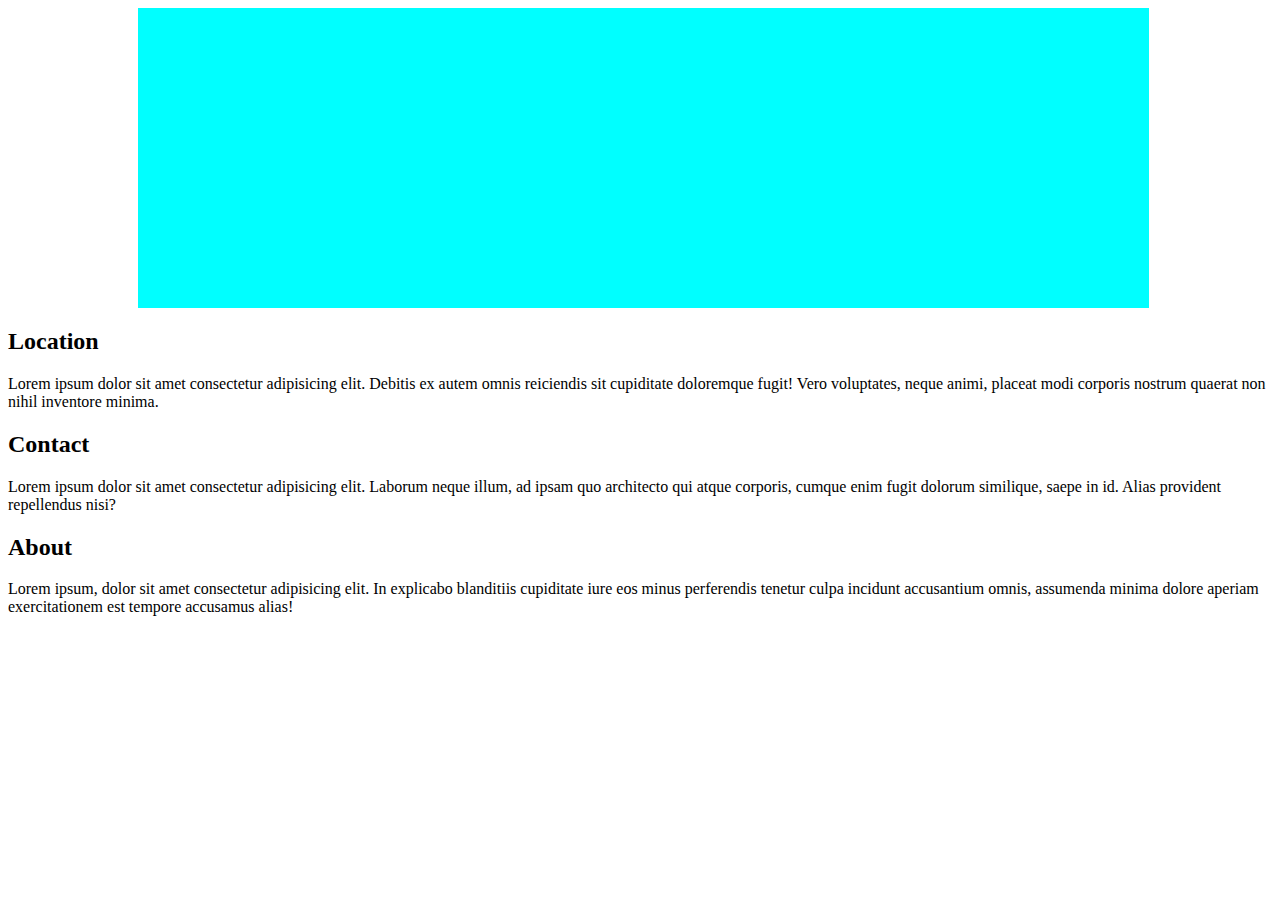
==== Pg1.html @ 75a3b42a "Nav bar Update" ====
<!DOCTYPE html>
<html lang="en">

<head>
    <meta http-equiv="content-type" content="text/html; charset=utf-8" />
    <link rel="stylesheet" href="./style.css">
    <script src="index.js" defer></script>
    <title></title>
</head>
<body>
    <section id="main-container">
        <img id="img" src="" alt="">
        <h3 id="abt"></h3>
        <p class="text"></p>
    </section>
<div class="pg2">
<h2>Location</h2>
<p>Lorem ipsum dolor sit amet consectetur adipisicing elit. Debitis ex autem omnis reiciendis sit cupiditate doloremque fugit! Vero voluptates, neque animi, placeat modi corporis nostrum quaerat non nihil inventore minima.</p>
</div>
<div class="pg2">
<h2>Contact</h2>
<p>Lorem ipsum dolor sit amet consectetur adipisicing elit. Laborum neque illum, ad ipsam quo architecto qui atque corporis, cumque enim fugit dolorum similique, saepe in id. Alias provident repellendus nisi?</p>
</div>
<div class="pg2">
<h2>About</h2>
<p>Lorem ipsum, dolor sit amet consectetur adipisicing elit. In explicabo blanditiis cupiditate iure eos minus perferendis tenetur culpa incidunt accusantium omnis, assumenda minima dolore aperiam exercitationem est tempore accusamus alias!</p>
</div>
</body>
---- style.css ----
#main-container{
    background-color: aqua;
    position: relative; height: 300px; width:80% ; left: 130px;
    margin-top: px;

}
#second-container{
    background-color:brown;
    align-content: center;
    position: relative; height: 600px; width:70% ; left: 190px;
    margin-top: 120px;

}
#third-container{
    background-color: blue;
    position: relative; height: 600px; width:70% ; left: 190px;
    margin-top: 120px;

}
.title2 {
    background-color: blueviolet;
    position: relative; height: 300px;
}

.nav {
    height: 100vh;
    width: 100%;
}
nav{
    display: flex;
    justify-content: space-between;
    padding-top: 20px;
    padding-left: 10%;
    padding-right: 10%;
}
nav ul li {
    list-style: none;
    display: inline-block; 
    padding: 10px 20px;
}
nav ul li a{
text-decoration: none;
font-weight:bold;
}
nav ul li a:hover{
    color: burlywood;
    
}
.d1 {
    background-color: black;
    width: 25%;
    height: 300px;
}
.d2 {
    background-color: black;
   position: relative; width: 25%; height: 300px; left: 220px; bottom: 300px;
   
}
.d3 {
    background-color: gold;
    position: relative; width: 25%; height: 300px; left: 440px; bottom: 600px;
}
.d4 {
    background-color: black;
    position: relative; width: 25.4%; height: 300px; left: 660px; bottom: 900px;
}
.abt {
    text-align: center;
    font-weight: bold;
}
div.pg2 h2 p{
text-align: center;

}
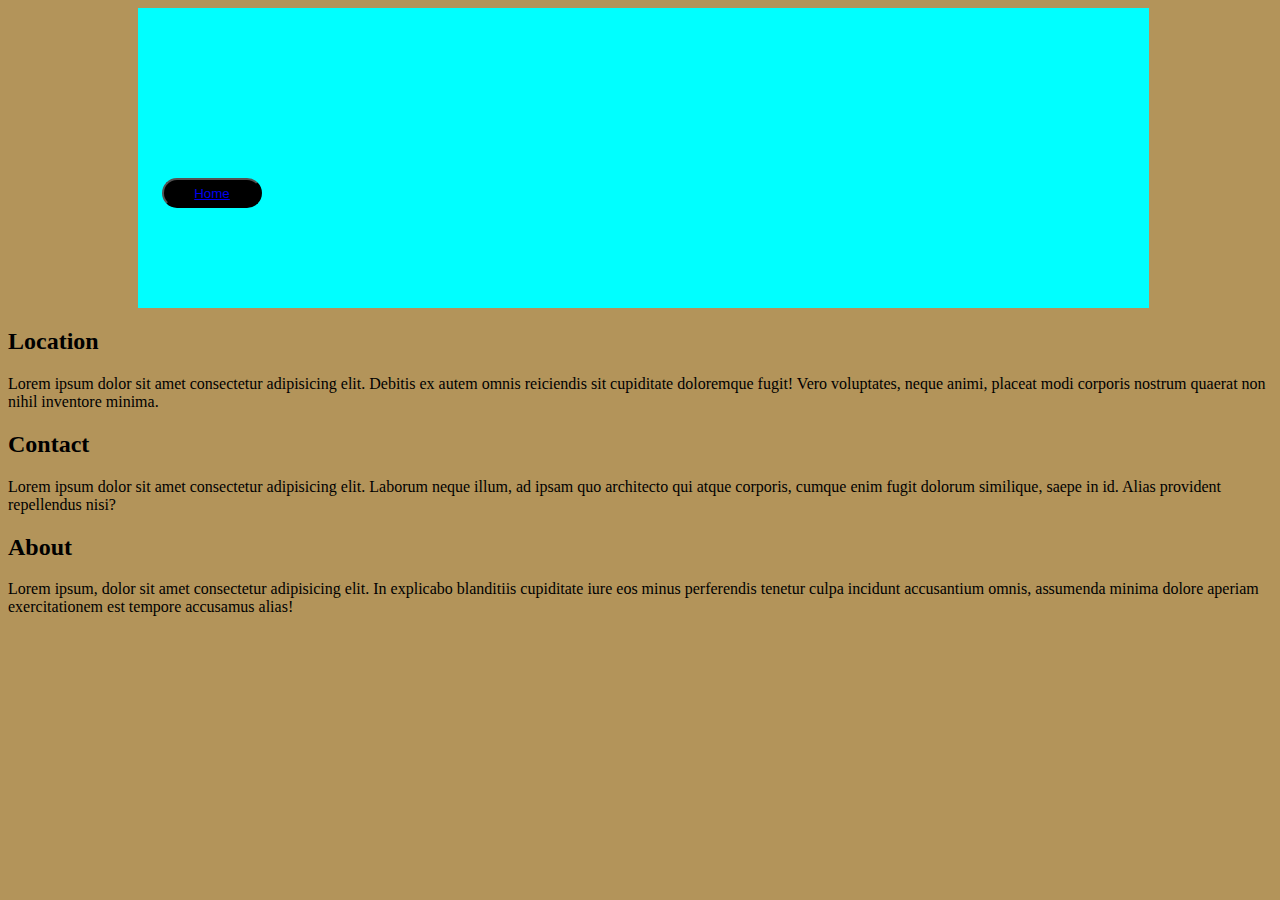
==== commit 04cb9e1e: "Correcting HTML Syntax Formatting" ====
--- a/Pg1.html
+++ b/Pg1.html
@@ -1,28 +1,30 @@
 <!DOCTYPE html>
 <html lang="en">
 
-<head>
-    <meta http-equiv="content-type" content="text/html; charset=utf-8" />
-    <link rel="stylesheet" href="./style.css">
-    <script src="index.js" defer></script>
-    <title></title>
-</head>
-<body>
-    <section id="main-container">
-        <img id="img" src="" alt="">
-        <h3 id="abt"></h3>
-        <p class="text"></p>
-    </section>
-<div class="pg2">
-<h2>Location</h2>
-<p>Lorem ipsum dolor sit amet consectetur adipisicing elit. Debitis ex autem omnis reiciendis sit cupiditate doloremque fugit! Vero voluptates, neque animi, placeat modi corporis nostrum quaerat non nihil inventore minima.</p>
-</div>
-<div class="pg2">
-<h2>Contact</h2>
-<p>Lorem ipsum dolor sit amet consectetur adipisicing elit. Laborum neque illum, ad ipsam quo architecto qui atque corporis, cumque enim fugit dolorum similique, saepe in id. Alias provident repellendus nisi?</p>
-</div>
-<div class="pg2">
-<h2>About</h2>
-<p>Lorem ipsum, dolor sit amet consectetur adipisicing elit. In explicabo blanditiis cupiditate iure eos minus perferendis tenetur culpa incidunt accusantium omnis, assumenda minima dolore aperiam exercitationem est tempore accusamus alias!</p>
-</div>
-</body>
+    <head>
+        <meta http-equiv="content-type" content="text/html; charset=utf-8" />
+        <link rel="stylesheet" href="./style.css">
+        <script src="index.js" defer></script>
+        <title></title>
+    </head>
+    <body>
+        <section id="main-container">
+            <img id="img" src="" alt="">
+            <button class="btn"><a href="index.html">Home</a></button>
+            <h3 id="abt"></h3>
+            <p class="text"></p>
+        </section>
+    <div class="pg2">
+        <h2>Location</h2>
+        <p>Lorem ipsum dolor sit amet consectetur adipisicing elit. Debitis ex autem omnis reiciendis sit cupiditate doloremque fugit! Vero voluptates, neque animi, placeat modi corporis nostrum quaerat non nihil inventore minima.</p>
+    </div>
+    <div class="pg2">
+        <h2>Contact</h2>
+        <p>Lorem ipsum dolor sit amet consectetur adipisicing elit. Laborum neque illum, ad ipsam quo architecto qui atque corporis, cumque enim fugit dolorum similique, saepe in id. Alias provident repellendus nisi?</p>
+    </div>
+    <div class="pg2">
+        <h2>About</h2>
+        <p>Lorem ipsum, dolor sit amet consectetur adipisicing elit. In explicabo blanditiis cupiditate iure eos minus perferendis tenetur culpa incidunt accusantium omnis, assumenda minima dolore aperiam exercitationem est tempore accusamus alias!</p>
+    </div>
+    </body>
+</html>--- a/style.css
+++ b/style.css
@@ -1,3 +1,7 @@
+body{
+    background-color:rgb(179, 148, 90);
+}
+
 #main-container{
     background-color: aqua;
     position: relative; height: 300px; width:80% ; left: 130px;
@@ -71,4 +75,61 @@
 div.pg2 h2 p{
 text-align: center;
 
-}+}
+.btn {
+    position: relative; top: 170px; left: 20px;
+    border-radius: 25px ;
+    background-color: rgb(0, 0, 0);
+    color: burlywood;
+    width: 100px;
+    height: 30px;
+    box-shadow: 100px;
+    z-index: 7;
+}
+
+
+
+
+
+
+/*----Start of Carousel CSS Properties ----*/
+#carouseL {
+    width: 100%;
+    text-align: center;
+    font-family: Trebuchet MS;
+    display: block;
+    font-size: 6vmin;
+  }
+  #carouseL > div {
+    position: absolute;
+    top: 4em;
+    left: 0;
+    width: 100%;
+    transition: transform 0.5s;
+    transform: scale(0);
+  }
+  #carouseL > div > div {
+    padding: 3em;
+  }
+  #carouseL > div label {
+    cursor: pointer;
+    background: #d9ff4f;
+    padding: 1em 2em;
+  }
+  #carouseL #page1cb:checked ~ #page1 {
+    transform: scale(1);
+  }
+  #carouseL #page2cb:checked ~ #page2 {
+    transform: scale(1);
+  }
+  #carouseL #page3cb:checked ~ #page3 {
+    transform: scale(1);
+  }
+  #carouseL #page4cb:checked ~ #page4 {
+    transform: scale(1);
+  }
+  #carouseL #page5cb:checked ~ #page5 {
+    transform: scale(1);
+  }
+
+/*----End of Carousel CSS Properties ----*/